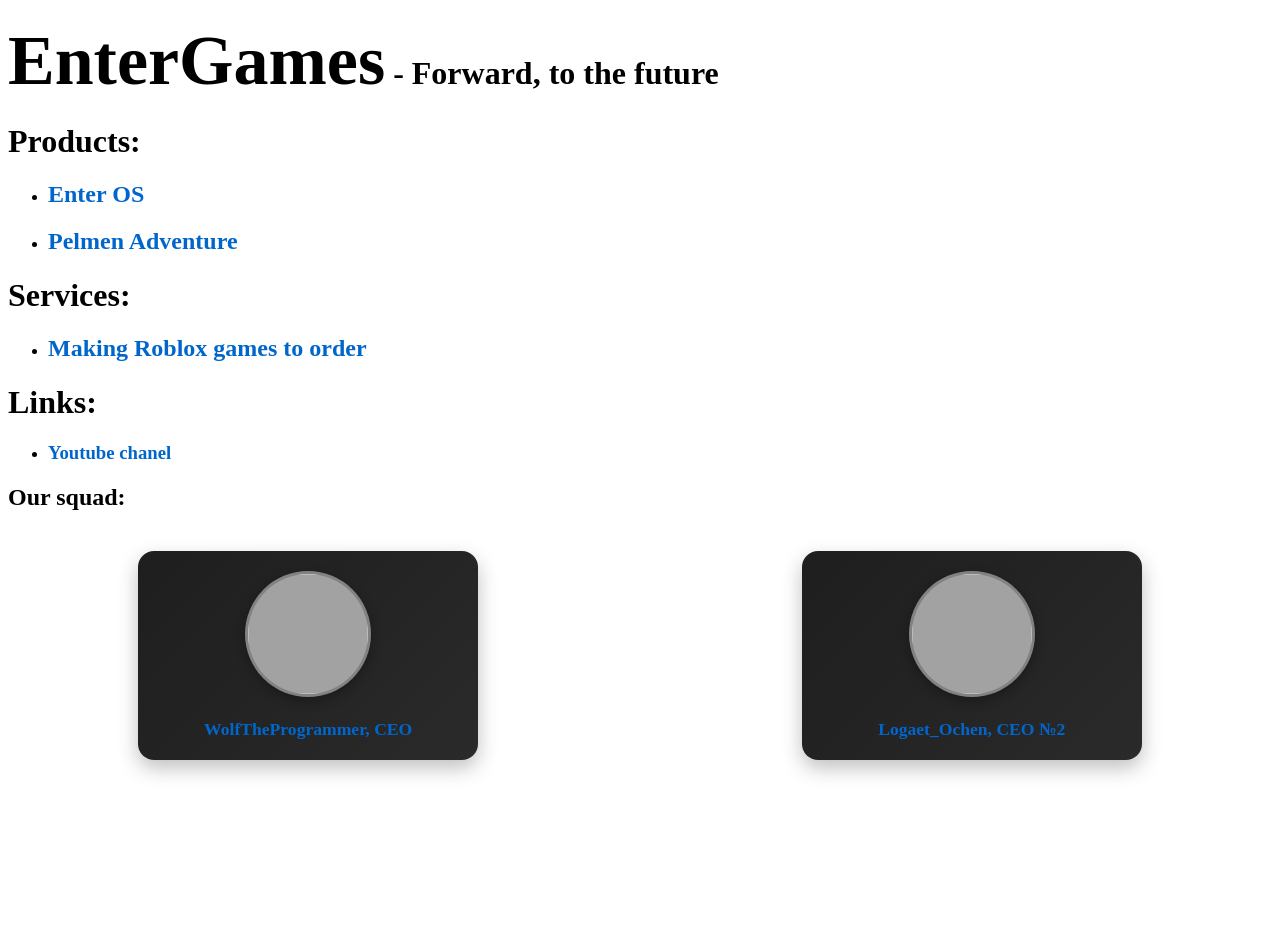
==== index.html @ 3fda357d "SmallCommitOne 02.01.26" ====
<!DOCTYPE html>
<html lang="en">
    <head>
        <meta name="description" content="Welcome to Enter Games!">
        <meta name="keywords" content="enter games, games, enter, wolf, roblox, os">
        <meta name="viewport" content="width=device-width, initial-scale=1.0">
        <title>Enter Games</title>
        <link rel="stylesheet" href="CSS/styles.css">
    </head>
    <body> 
        <h1><span class="maintext">EnterGames</span><span class="slogan"> - Forward, to the future</span></h1>
        <h1 class="text">Products:</h1>
        <ul>
            <li><h2><a href="enter_os.html" class="link">Enter OS</a></h2></li>
            <li><h2><a href="PelmenAdventure.html" class="link">Pelmen Adventure</a></h2></li>
        </ul>
        <h1 class="text">Services:</h1>
        <ul>
            <li><h2><a href="makingrbgames.html" class="link">Making Roblox games to order</a></h2></li>
        </ul>
        <h1 class="text">Links:</h1>
        <ul>
            <li><h3><a href="https://www.youtube.com/@EnterGamesStudio" class="link" target="_blank">Youtube chanel</a></h3></li>
        </ul>
        <h2 class="text">Our squad:</h2>
        <ul class="card-list">
            <li class="card">
                <div class="avatar"><img src="./Images/Wolf.webp"></div>
                <div><a href="WolfTheProgrammer.html" class="link" alt="WolfTheProgrammer - CEO Enter Games"><h3>WolfTheProgrammer, CEO</h3></a></div>
            </li>
            <li class="card">
                <div class="avatar"><img src="./Images/Loga.webp"></div>
                <div><a href="LogaetOchen.html" class="link" alt="LogaetOchen - CEO №2 Enter Games"><h3>Logaet_Ochen, CEO №2</h3></a></div>
            </li>
        </ul>
    </body>
</html>
---- CSS/styles.css ----
.text{
    font-family: Verdana;
}
.link{
    font-family: Verdana;
    color: #0066cc;
    text-decoration: none;
}
.link:hover {
  color: #ff6600;
  text-decoration: none;
}
body{
    background-image: url("../Images/Background.webp");
    background-repeat: no-repeat;
    background-attachment: fixed;
    background-size: cover;
    background-color: rgba(255,255,255,0.6);
    background-blend-mode: lighten;
    min-height: 100vh;
}
.maintext {
    font-family: fantasy;
    font-size: 70px;
    text-decoration: none;
}
.slogan {
    font-family: Verdana;
}
.link h3 {
  margin: 10px 0 0;
  font-size: 1.1em;
}
.card-list {
  display: flex;
  flex-wrap: wrap;
  gap: 5%;
  list-style: none;
  padding: 0;
  justify-content: flex-start;
  margin-top: 40px; 
  margin-bottom: 40px;
}
.card {
  margin-left: auto; 
  margin-right: auto;
  display: flex;
  flex-direction: column;
  align-items: center;
  width: 45%;
  max-width: 300px;
  min-width: 200px;
  text-align: center;
  background: linear-gradient(135deg, #1e1e1e, #2a2a2a);
  padding: 20px;
  border-radius: 16px;
  margin-bottom: 24px;

  box-shadow: 0 8px 20px rgba(0,0,0,0.25);
  transition: transform 0.3s ease, box-shadow 0.3s ease, background 0.3s ease;
}
.card:hover {
  transform: translateY(-8px);
  box-shadow: 0 12px 30px rgba(0,0,0,0.35);
  background: linear-gradient(135deg, #242424, #333333);
}
div.avatar img {
    width: 120px;
    height: 120px;
    border-radius: 50%;
    object-fit: cover;

    border: 3px solid rgba(0, 0, 0, 0.2);
    box-shadow: 0 4px 12px rgba(0, 0, 0, 0.3);
    margin-bottom: 12px;
    background-color: #a2a2a2;
}


.card img {
  width: 100%;
  max-width: 300px;
  height: auto;
  border-radius: 5px;
}
@media (max-width: 768px) {
  .card {
    width: 50%;
    max-width: none;
  }

  .card img {
    width: 40%;
  }

  .maintext {
   font-size: 40px; 
  }
  .card-list { 
    flex-direction: column; gap: 24px; 
  }
}
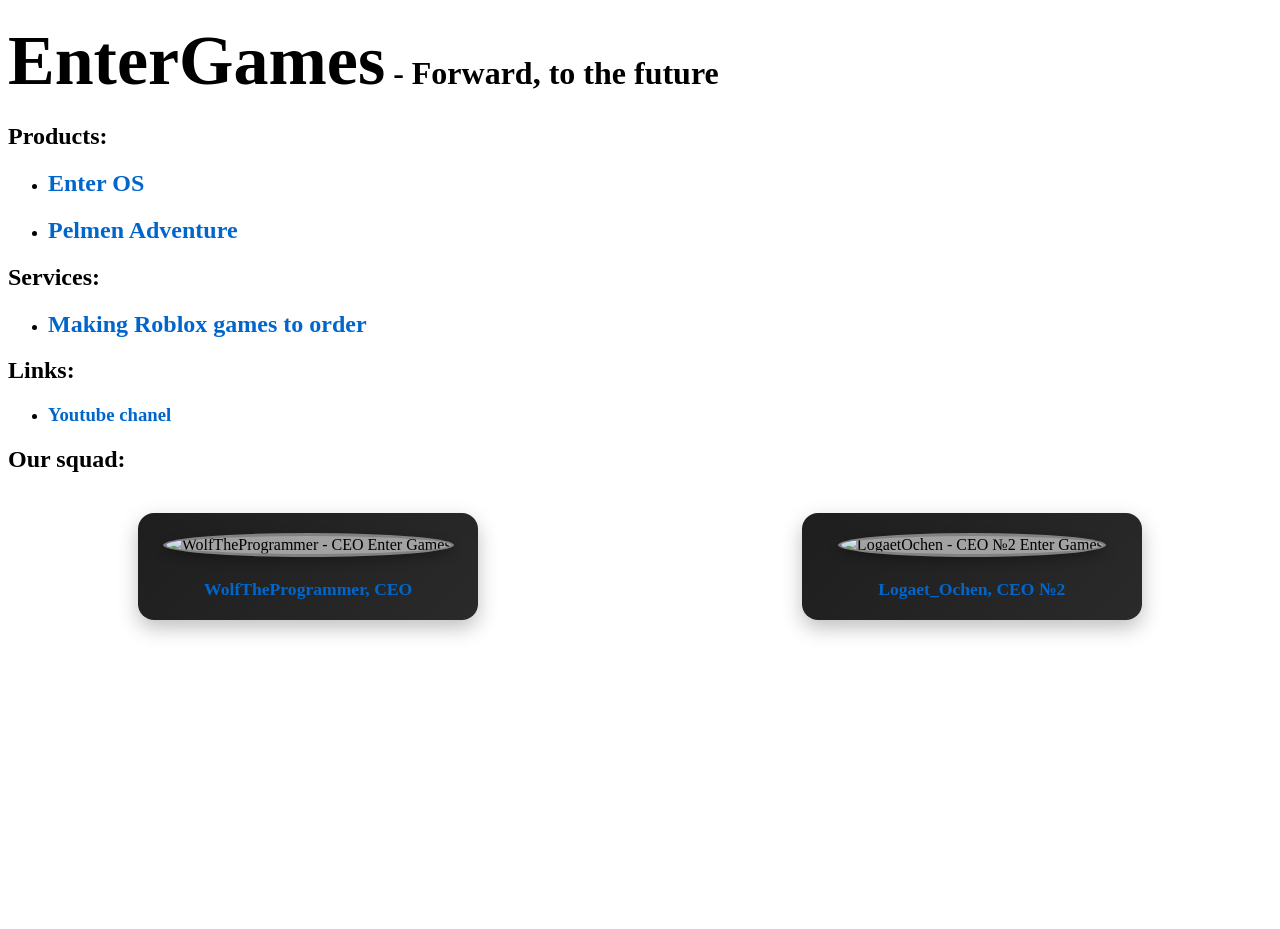
==== commit f1b94980: "Polishing 10.01.26" ====
--- a/index.html
+++ b/index.html
@@ -2,36 +2,38 @@
 <html lang="en">
     <head>
         <meta name="description" content="Welcome to Enter Games!">
-        <meta name="keywords" content="enter games, games, enter, wolf, roblox, os">
+        <meta name="keywords" content="enter games, games, enter, os">
         <meta name="viewport" content="width=device-width, initial-scale=1.0">
         <title>Enter Games</title>
         <link rel="stylesheet" href="CSS/styles.css">
     </head>
     <body> 
         <h1><span class="maintext">EnterGames</span><span class="slogan"> - Forward, to the future</span></h1>
-        <h1 class="text">Products:</h1>
-        <ul>
-            <li><h2><a href="enter_os.html" class="link">Enter OS</a></h2></li>
-            <li><h2><a href="PelmenAdventure.html" class="link">Pelmen Adventure</a></h2></li>
-        </ul>
-        <h1 class="text">Services:</h1>
-        <ul>
-            <li><h2><a href="makingrbgames.html" class="link">Making Roblox games to order</a></h2></li>
-        </ul>
-        <h1 class="text">Links:</h1>
-        <ul>
-            <li><h3><a href="https://www.youtube.com/@EnterGamesStudio" class="link" target="_blank">Youtube chanel</a></h3></li>
-        </ul>
-        <h2 class="text">Our squad:</h2>
-        <ul class="card-list">
-            <li class="card">
-                <div class="avatar"><img src="./Images/Wolf.webp"></div>
-                <div><a href="WolfTheProgrammer.html" class="link" alt="WolfTheProgrammer - CEO Enter Games"><h3>WolfTheProgrammer, CEO</h3></a></div>
-            </li>
-            <li class="card">
-                <div class="avatar"><img src="./Images/Loga.webp"></div>
-                <div><a href="LogaetOchen.html" class="link" alt="LogaetOchen - CEO №2 Enter Games"><h3>Logaet_Ochen, CEO №2</h3></a></div>
-            </li>
-        </ul>
+        <h2 class="text">Products:</h2>
+        <main>
+            <ul>
+                <li><h2><a href="enter_os.html" class="link">Enter OS</a></h2></li>
+                <li><h2><a href="PelmenAdventure.html" class="link">Pelmen Adventure</a></h2></li>
+            </ul>
+            <h2 class="text">Services:</h2>
+            <ul>
+                <li><h2><a href="makingrbgames.html" class="link">Making Roblox games to order</a></h2></li>
+            </ul>
+            <h2 class="text">Links:</h2>
+            <ul>
+                <li><h3><a href="https://www.youtube.com/@EnterGamesStudio" class="link" target="_blank">Youtube chanel</a></h3></li>
+            </ul>
+            <h2 class="text">Our squad:</h2>
+            <ul class="card-list">
+                <li class="card">
+                    <div class="avatar"><img src="./Images/Wolf.webp" alt="WolfTheProgrammer - CEO Enter Games"></div>
+                    <div><a href="WolfTheProgrammer.html" class="link"><h3>WolfTheProgrammer, CEO</h3></a></div>
+                </li>
+                <li class="card">
+                    <div class="avatar"><img src="./Images/Loga.webp" alt="LogaetOchen - CEO №2 Enter Games"></div>
+                    <div><a href="LogaetOchen.html" class="link"><h3>Logaet_Ochen, CEO №2</h3></a></div>
+                </li>
+            </ul>
+        </main>  
     </body>
 </html>
